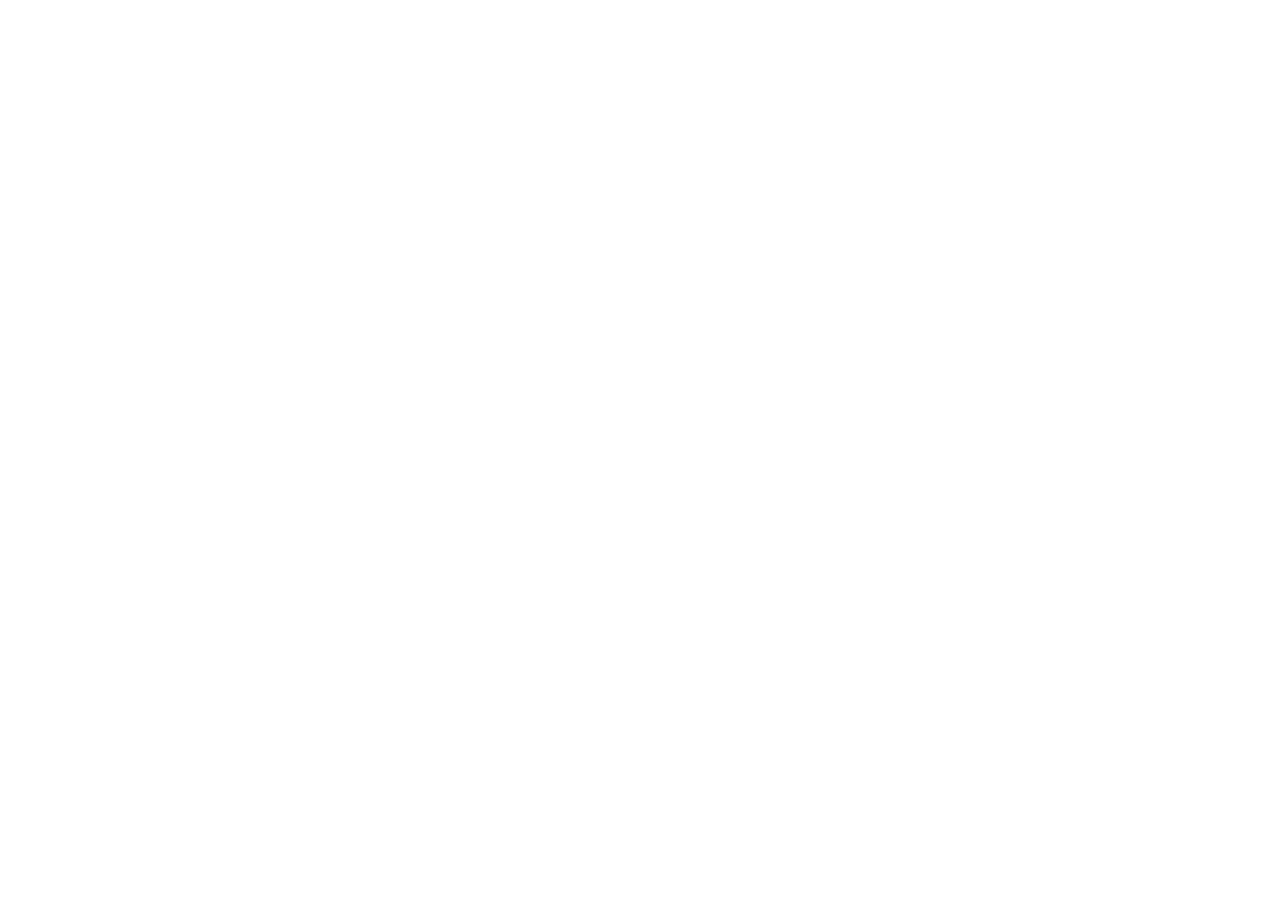
==== index.html @ 699007c3 "Add files via upload" ====
<!doctype html>
<html lang="en">
<head>
<link href="https://fonts.googleapis.com/icon?family=Material+Icons" rel="stylesheet">
<link href="https://fonts.googleapis.com/css?family=Roboto:300,400,500" rel="stylesheet">
  <meta charset="utf-8">
  <title>WebsiteApp</title>
  <base href="/">

  <meta name="viewport" content="width=device-width, initial-scale=1">
  <link rel="icon" type="image/x-icon" href="favicon.ico">
</head>
<body>
  <app-root></app-root>
<script type="text/javascript" src="runtime.js"></script><script type="text/javascript" src="polyfills.js"></script><script type="text/javascript" src="styles.js"></script><script type="text/javascript" src="vendor.js"></script><script type="text/javascript" src="main.js"></script></body>
</html>
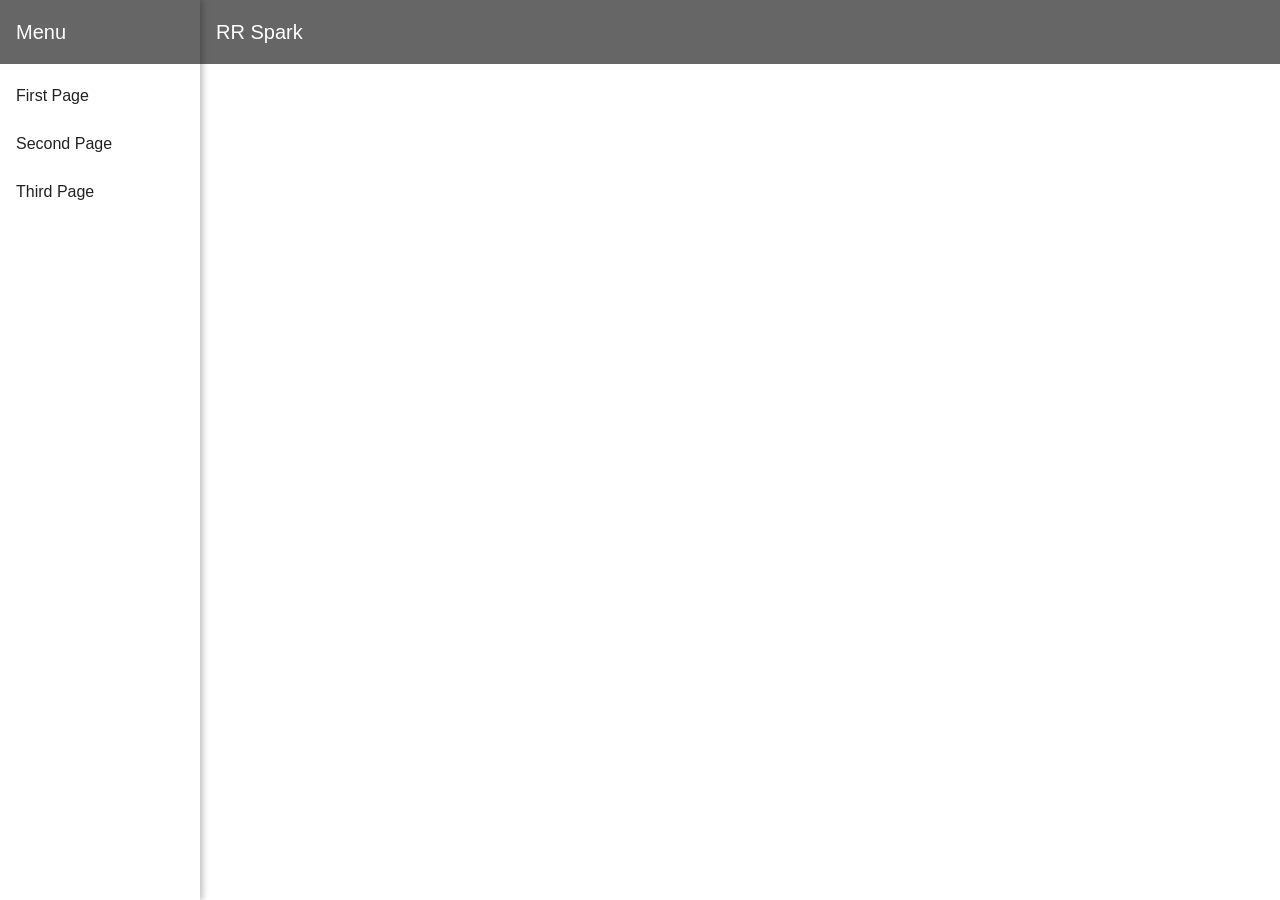
==== commit 670eba6a: "Add files via upload" ====
--- a/index.html
+++ b/index.html
@@ -5,12 +5,11 @@
 <link href="https://fonts.googleapis.com/css?family=Roboto:300,400,500" rel="stylesheet">
   <meta charset="utf-8">
   <title>WebsiteApp</title>
-  <base href="/">
-
+  <base href="/[website-app]">
   <meta name="viewport" content="width=device-width, initial-scale=1">
   <link rel="icon" type="image/x-icon" href="favicon.ico">
-</head>
+<link rel="stylesheet" href="styles.b7a8432e2db87dd4aafe.css"></head>
 <body>
   <app-root></app-root>
-<script type="text/javascript" src="runtime.js"></script><script type="text/javascript" src="polyfills.js"></script><script type="text/javascript" src="styles.js"></script><script type="text/javascript" src="vendor.js"></script><script type="text/javascript" src="main.js"></script></body>
+<script type="text/javascript" src="runtime.a66f828dca56eeb90e02.js"></script><script type="text/javascript" src="polyfills.7a0e6866a34e280f48e7.js"></script><script type="text/javascript" src="main.2351f47659908dbfffe1.js"></script></body>
 </html>
--- a/styles.b7a8432e2db87dd4aafe.css
+++ b/styles.b7a8432e2db87dd4aafe.css
@@ -0,0 +1 @@
+.mat-elevation-z0{box-shadow:0 0 0 0 rgba(0,0,0,.2),0 0 0 0 rgba(0,0,0,.14),0 0 0 0 rgba(0,0,0,.12)}.mat-elevation-z1{box-shadow:0 2px 1px -1px rgba(0,0,0,.2),0 1px 1px 0 rgba(0,0,0,.14),0 1px 3px 0 rgba(0,0,0,.12)}.mat-elevation-z2{box-shadow:0 3px 1px -2px rgba(0,0,0,.2),0 2px 2px 0 rgba(0,0,0,.14),0 1px 5px 0 rgba(0,0,0,.12)}.mat-elevation-z3{box-shadow:0 3px 3px -2px rgba(0,0,0,.2),0 3px 4px 0 rgba(0,0,0,.14),0 1px 8px 0 rgba(0,0,0,.12)}.mat-elevation-z4{box-shadow:0 2px 4px -1px rgba(0,0,0,.2),0 4px 5px 0 rgba(0,0,0,.14),0 1px 10px 0 rgba(0,0,0,.12)}.mat-elevation-z5{box-shadow:0 3px 5px -1px rgba(0,0,0,.2),0 5px 8px 0 rgba(0,0,0,.14),0 1px 14px 0 rgba(0,0,0,.12)}.mat-elevation-z6{box-shadow:0 3px 5px -1px rgba(0,0,0,.2),0 6px 10px 0 rgba(0,0,0,.14),0 1px 18px 0 rgba(0,0,0,.12)}.mat-elevation-z7{box-shadow:0 4px 5px -2px rgba(0,0,0,.2),0 7px 10px 1px rgba(0,0,0,.14),0 2px 16px 1px rgba(0,0,0,.12)}.mat-elevation-z8{box-shadow:0 5px 5px -3px rgba(0,0,0,.2),0 8px 10px 1px rgba(0,0,0,.14),0 3px 14px 2px rgba(0,0,0,.12)}.mat-elevation-z9{box-shadow:0 5px 6px -3px rgba(0,0,0,.2),0 9px 12px 1px rgba(0,0,0,.14),0 3px 16px 2px rgba(0,0,0,.12)}.mat-elevation-z10{box-shadow:0 6px 6px -3px rgba(0,0,0,.2),0 10px 14px 1px rgba(0,0,0,.14),0 4px 18px 3px rgba(0,0,0,.12)}.mat-elevation-z11{box-shadow:0 6px 7px -4px rgba(0,0,0,.2),0 11px 15px 1px rgba(0,0,0,.14),0 4px 20px 3px rgba(0,0,0,.12)}.mat-elevation-z12{box-shadow:0 7px 8px -4px rgba(0,0,0,.2),0 12px 17px 2px rgba(0,0,0,.14),0 5px 22px 4px rgba(0,0,0,.12)}.mat-elevation-z13{box-shadow:0 7px 8px -4px rgba(0,0,0,.2),0 13px 19px 2px rgba(0,0,0,.14),0 5px 24px 4px rgba(0,0,0,.12)}.mat-elevation-z14{box-shadow:0 7px 9px -4px rgba(0,0,0,.2),0 14px 21px 2px rgba(0,0,0,.14),0 5px 26px 4px rgba(0,0,0,.12)}.mat-elevation-z15{box-shadow:0 8px 9px -5px rgba(0,0,0,.2),0 15px 22px 2px rgba(0,0,0,.14),0 6px 28px 5px rgba(0,0,0,.12)}.mat-elevation-z16{box-shadow:0 8px 10px -5px rgba(0,0,0,.2),0 16px 24px 2px rgba(0,0,0,.14),0 6px 30px 5px rgba(0,0,0,.12)}.mat-elevation-z17{box-shadow:0 8px 11px -5px rgba(0,0,0,.2),0 17px 26px 2px rgba(0,0,0,.14),0 6px 32px 5px rgba(0,0,0,.12)}.mat-elevation-z18{box-shadow:0 9px 11px -5px rgba(0,0,0,.2),0 18px 28px 2px rgba(0,0,0,.14),0 7px 34px 6px rgba(0,0,0,.12)}.mat-elevation-z19{box-shadow:0 9px 12px -6px rgba(0,0,0,.2),0 19px 29px 2px rgba(0,0,0,.14),0 7px 36px 6px rgba(0,0,0,.12)}.mat-elevation-z20{box-shadow:0 10px 13px -6px rgba(0,0,0,.2),0 20px 31px 3px rgba(0,0,0,.14),0 8px 38px 7px rgba(0,0,0,.12)}.mat-elevation-z21{box-shadow:0 10px 13px -6px rgba(0,0,0,.2),0 21px 33px 3px rgba(0,0,0,.14),0 8px 40px 7px rgba(0,0,0,.12)}.mat-elevation-z22{box-shadow:0 10px 14px -6px rgba(0,0,0,.2),0 22px 35px 3px rgba(0,0,0,.14),0 8px 42px 7px rgba(0,0,0,.12)}.mat-elevation-z23{box-shadow:0 11px 14px -7px rgba(0,0,0,.2),0 23px 36px 3px rgba(0,0,0,.14),0 9px 44px 8px rgba(0,0,0,.12)}.mat-elevation-z24{box-shadow:0 11px 15px -7px rgba(0,0,0,.2),0 24px 38px 3px rgba(0,0,0,.14),0 9px 46px 8px rgba(0,0,0,.12)}.mat-badge-content{font-weight:600;font-size:12px;font-family:Roboto,"Helvetica Neue",sans-serif}.mat-badge-small .mat-badge-content{font-size:6px}.mat-badge-large .mat-badge-content{font-size:24px}.mat-h1,.mat-headline,.mat-typography h1{font:400 24px/32px Roboto,"Helvetica Neue",sans-serif;margin:0 0 16px}.mat-h2,.mat-title,.mat-typography h2{font:500 20px/32px Roboto,"Helvetica Neue",sans-serif;margin:0 0 16px}.mat-h3,.mat-subheading-2,.mat-typography h3{font:400 16px/28px Roboto,"Helvetica Neue",sans-serif;margin:0 0 16px}.mat-h4,.mat-subheading-1,.mat-typography h4{font:400 15px/24px Roboto,"Helvetica Neue",sans-serif;margin:0 0 16px}.mat-h5,.mat-typography h5{font:400 11.62px/20px Roboto,"Helvetica Neue",sans-serif;margin:0 0 12px}.mat-h6,.mat-typography h6{font:400 9.38px/20px Roboto,"Helvetica Neue",sans-serif;margin:0 0 12px}.mat-body-2,.mat-body-strong{font:500 14px/24px Roboto,"Helvetica Neue",sans-serif}.mat-body,.mat-body-1,.mat-typography{font:400 14px/20px Roboto,"Helvetica Neue",sans-serif}.mat-body p,.mat-body-1 p,.mat-typography p{margin:0 0 12px}.mat-caption,.mat-small{font:400 12px/20px Roboto,"Helvetica Neue",sans-serif}.mat-display-4,.mat-typography .mat-display-4{font:300 112px/112px Roboto,"Helvetica Neue",sans-serif;margin:0 0 56px;letter-spacing:-.05em}.mat-display-3,.mat-typography .mat-display-3{font:400 56px/56px Roboto,"Helvetica Neue",sans-serif;margin:0 0 64px;letter-spacing:-.02em}.mat-display-2,.mat-typography .mat-display-2{font:400 45px/48px Roboto,"Helvetica Neue",sans-serif;margin:0 0 64px;letter-spacing:-.005em}.mat-display-1,.mat-typography .mat-display-1{font:400 34px/40px Roboto,"Helvetica Neue",sans-serif;margin:0 0 64px}.mat-bottom-sheet-container{font-family:Roboto,"Helvetica Neue",sans-serif;font-size:16px;font-weight:400}.mat-button,.mat-fab,.mat-flat-button,.mat-icon-button,.mat-mini-fab,.mat-raised-button,.mat-stroked-button{font-family:Roboto,"Helvetica Neue",sans-serif;font-size:14px;font-weight:500}.mat-button-toggle,.mat-card{font-family:Roboto,"Helvetica Neue",sans-serif}.mat-card-title{font-size:24px;font-weight:400}.mat-card-content,.mat-card-header .mat-card-title,.mat-card-subtitle{font-size:14px}.mat-checkbox{font-family:Roboto,"Helvetica Neue",sans-serif}.mat-checkbox-layout .mat-checkbox-label{line-height:24px}.mat-chip{font-size:13px;line-height:18px}.mat-chip .mat-chip-remove.mat-icon,.mat-chip .mat-chip-trailing-icon.mat-icon{font-size:18px}.mat-table{font-family:Roboto,"Helvetica Neue",sans-serif}.mat-header-cell{font-size:12px;font-weight:500}.mat-cell,.mat-footer-cell{font-size:14px}.mat-calendar{font-family:Roboto,"Helvetica Neue",sans-serif}.mat-calendar-body{font-size:13px}.mat-calendar-body-label,.mat-calendar-period-button{font-size:14px;font-weight:500}.mat-calendar-table-header th{font-size:11px;font-weight:400}.mat-dialog-title{font:500 20px/32px Roboto,"Helvetica Neue",sans-serif}.mat-expansion-panel-header{font-family:Roboto,"Helvetica Neue",sans-serif;font-size:15px;font-weight:400}.mat-expansion-panel-content{font:400 14px/20px Roboto,"Helvetica Neue",sans-serif}.mat-form-field{font-size:inherit;font-weight:400;line-height:1.125;font-family:Roboto,"Helvetica Neue",sans-serif}.mat-form-field-wrapper{padding-bottom:1.34375em}.mat-form-field-prefix .mat-icon,.mat-form-field-suffix .mat-icon{font-size:150%;line-height:1.125}.mat-form-field-prefix .mat-icon-button,.mat-form-field-suffix .mat-icon-button{height:1.5em;width:1.5em}.mat-form-field-prefix .mat-icon-button .mat-icon,.mat-form-field-suffix .mat-icon-button .mat-icon{height:1.125em;line-height:1.125}.mat-form-field-infix{padding:.5em 0;border-top:.84375em solid transparent}.mat-form-field-can-float .mat-input-server:focus+.mat-form-field-label-wrapper .mat-form-field-label,.mat-form-field-can-float.mat-form-field-should-float .mat-form-field-label{-webkit-transform:translateY(-1.34375em) scale(.75);transform:translateY(-1.34375em) scale(.75);width:133.33333%}.mat-form-field-can-float .mat-input-server[label]:not(:label-shown)+.mat-form-field-label-wrapper .mat-form-field-label{-webkit-transform:translateY(-1.34374em) scale(.75);transform:translateY(-1.34374em) scale(.75);width:133.33334%}.mat-form-field-label-wrapper{top:-.84375em;padding-top:.84375em}.mat-form-field-label{top:1.34375em}.mat-form-field-underline{bottom:1.34375em}.mat-form-field-subscript-wrapper{font-size:75%;margin-top:.66667em;top:calc(100% - 1.79167em)}.mat-form-field-appearance-legacy .mat-form-field-wrapper{padding-bottom:1.25em}.mat-form-field-appearance-legacy .mat-form-field-infix{padding:.4375em 0}.mat-form-field-appearance-legacy.mat-form-field-can-float .mat-input-server:focus+.mat-form-field-label-wrapper .mat-form-field-label,.mat-form-field-appearance-legacy.mat-form-field-can-float.mat-form-field-should-float .mat-form-field-label{-webkit-transform:translateY(-1.28125em) scale(.75) perspective(100px) translateZ(.001px);transform:translateY(-1.28125em) scale(.75) perspective(100px) translateZ(.001px);-ms-transform:translateY(-1.28125em) scale(.75);width:133.33333%}.mat-form-field-appearance-legacy.mat-form-field-can-float .mat-form-field-autofill-control:-webkit-autofill+.mat-form-field-label-wrapper .mat-form-field-label{-webkit-transform:translateY(-1.28125em) scale(.75) perspective(100px) translateZ(.00101px);transform:translateY(-1.28125em) scale(.75) perspective(100px) translateZ(.00101px);-ms-transform:translateY(-1.28124em) scale(.75);width:133.33334%}.mat-form-field-appearance-legacy.mat-form-field-can-float .mat-input-server[label]:not(:label-shown)+.mat-form-field-label-wrapper .mat-form-field-label{-webkit-transform:translateY(-1.28125em) scale(.75) perspective(100px) translateZ(.00102px);transform:translateY(-1.28125em) scale(.75) perspective(100px) translateZ(.00102px);-ms-transform:translateY(-1.28123em) scale(.75);width:133.33335%}.mat-form-field-appearance-legacy .mat-form-field-label{top:1.28125em}.mat-form-field-appearance-legacy .mat-form-field-underline{bottom:1.25em}.mat-form-field-appearance-legacy .mat-form-field-subscript-wrapper{margin-top:.54167em;top:calc(100% - 1.66667em)}.mat-form-field-appearance-fill .mat-form-field-infix{padding:.25em 0 .75em}.mat-form-field-appearance-fill .mat-form-field-label{top:1.09375em;margin-top:-.5em}.mat-form-field-appearance-fill.mat-form-field-can-float .mat-input-server:focus+.mat-form-field-label-wrapper .mat-form-field-label,.mat-form-field-appearance-fill.mat-form-field-can-float.mat-form-field-should-float .mat-form-field-label{-webkit-transform:translateY(-.59375em) scale(.75);transform:translateY(-.59375em) scale(.75);width:133.33333%}.mat-form-field-appearance-fill.mat-form-field-can-float .mat-input-server[label]:not(:label-shown)+.mat-form-field-label-wrapper .mat-form-field-label{-webkit-transform:translateY(-.59374em) scale(.75);transform:translateY(-.59374em) scale(.75);width:133.33334%}.mat-form-field-appearance-outline .mat-form-field-infix{padding:1em 0}.mat-form-field-appearance-outline .mat-form-field-label{top:1.84375em;margin-top:-.25em}.mat-form-field-appearance-outline.mat-form-field-can-float .mat-input-server:focus+.mat-form-field-label-wrapper .mat-form-field-label,.mat-form-field-appearance-outline.mat-form-field-can-float.mat-form-field-should-float .mat-form-field-label{-webkit-transform:translateY(-1.59375em) scale(.75);transform:translateY(-1.59375em) scale(.75);width:133.33333%}.mat-form-field-appearance-outline.mat-form-field-can-float .mat-input-server[label]:not(:label-shown)+.mat-form-field-label-wrapper .mat-form-field-label{-webkit-transform:translateY(-1.59374em) scale(.75);transform:translateY(-1.59374em) scale(.75);width:133.33334%}.mat-grid-tile-footer,.mat-grid-tile-header{font-size:14px}.mat-grid-tile-footer .mat-line,.mat-grid-tile-header .mat-line{white-space:nowrap;overflow:hidden;text-overflow:ellipsis;display:block;box-sizing:border-box}.mat-grid-tile-footer .mat-line:nth-child(n+2),.mat-grid-tile-header .mat-line:nth-child(n+2){font-size:12px}input.mat-input-element{margin-top:-.0625em}.mat-menu-item{font-family:Roboto,"Helvetica Neue",sans-serif;font-size:16px;font-weight:400}.mat-paginator,.mat-paginator-page-size .mat-select-trigger{font-family:Roboto,"Helvetica Neue",sans-serif;font-size:12px}.mat-radio-button,.mat-select{font-family:Roboto,"Helvetica Neue",sans-serif}.mat-select-trigger{height:1.125em}.mat-slide-toggle-content{font:400 14px/20px Roboto,"Helvetica Neue",sans-serif}.mat-slider-thumb-label-text{font-family:Roboto,"Helvetica Neue",sans-serif;font-size:12px;font-weight:500}.mat-stepper-horizontal,.mat-stepper-vertical{font-family:Roboto,"Helvetica Neue",sans-serif}.mat-step-label{font-size:14px;font-weight:400}.mat-step-label-selected{font-size:14px;font-weight:500}.mat-tab-group{font-family:Roboto,"Helvetica Neue",sans-serif}.mat-tab-label,.mat-tab-link{font-family:Roboto,"Helvetica Neue",sans-serif;font-size:14px;font-weight:500}.mat-toolbar,.mat-toolbar h1,.mat-toolbar h2,.mat-toolbar h3,.mat-toolbar h4,.mat-toolbar h5,.mat-toolbar h6{font:500 20px/32px Roboto,"Helvetica Neue",sans-serif;margin:0}.mat-tooltip{font-family:Roboto,"Helvetica Neue",sans-serif;font-size:10px;padding-top:6px;padding-bottom:6px}.mat-tooltip-handset{font-size:14px;padding-top:9px;padding-bottom:9px}.mat-list-item,.mat-list-option{font-family:Roboto,"Helvetica Neue",sans-serif}.mat-list .mat-list-item,.mat-nav-list .mat-list-item,.mat-selection-list .mat-list-item{font-size:16px}.mat-list .mat-list-item .mat-line,.mat-nav-list .mat-list-item .mat-line,.mat-selection-list .mat-list-item .mat-line{white-space:nowrap;overflow:hidden;text-overflow:ellipsis;display:block;box-sizing:border-box}.mat-list .mat-list-item .mat-line:nth-child(n+2),.mat-nav-list .mat-list-item .mat-line:nth-child(n+2),.mat-selection-list .mat-list-item .mat-line:nth-child(n+2){font-size:14px}.mat-list .mat-list-option,.mat-nav-list .mat-list-option,.mat-selection-list .mat-list-option{font-size:16px}.mat-list .mat-list-option .mat-line,.mat-nav-list .mat-list-option .mat-line,.mat-selection-list .mat-list-option .mat-line{white-space:nowrap;overflow:hidden;text-overflow:ellipsis;display:block;box-sizing:border-box}.mat-list .mat-list-option .mat-line:nth-child(n+2),.mat-nav-list .mat-list-option .mat-line:nth-child(n+2),.mat-selection-list .mat-list-option .mat-line:nth-child(n+2){font-size:14px}.mat-list[dense] .mat-list-item,.mat-nav-list[dense] .mat-list-item,.mat-selection-list[dense] .mat-list-item{font-size:12px}.mat-list[dense] .mat-list-item .mat-line,.mat-nav-list[dense] .mat-list-item .mat-line,.mat-selection-list[dense] .mat-list-item .mat-line{white-space:nowrap;overflow:hidden;text-overflow:ellipsis;display:block;box-sizing:border-box}.mat-list[dense] .mat-list-item .mat-line:nth-child(n+2),.mat-list[dense] .mat-list-option,.mat-nav-list[dense] .mat-list-item .mat-line:nth-child(n+2),.mat-nav-list[dense] .mat-list-option,.mat-selection-list[dense] .mat-list-item .mat-line:nth-child(n+2),.mat-selection-list[dense] .mat-list-option{font-size:12px}.mat-list[dense] .mat-list-option .mat-line,.mat-nav-list[dense] .mat-list-option .mat-line,.mat-selection-list[dense] .mat-list-option .mat-line{white-space:nowrap;overflow:hidden;text-overflow:ellipsis;display:block;box-sizing:border-box}.mat-list[dense] .mat-list-option .mat-line:nth-child(n+2),.mat-nav-list[dense] .mat-list-option .mat-line:nth-child(n+2),.mat-selection-list[dense] .mat-list-option .mat-line:nth-child(n+2){font-size:12px}.mat-list[dense] .mat-subheader,.mat-nav-list[dense] .mat-subheader,.mat-selection-list[dense] .mat-subheader{font-family:Roboto,"Helvetica Neue",sans-serif;font-size:12px;font-weight:500}.mat-option{font-family:Roboto,"Helvetica Neue",sans-serif;font-size:16px;color:rgba(0,0,0,.87)}.mat-optgroup-label{font:500 14px/24px Roboto,"Helvetica Neue",sans-serif;color:rgba(0,0,0,.54)}.mat-simple-snackbar{font-family:Roboto,"Helvetica Neue",sans-serif;font-size:14px}.mat-simple-snackbar-action{line-height:1;font-family:inherit;font-size:inherit;font-weight:500}.mat-ripple{overflow:hidden}@media screen and (-ms-high-contrast:active){.mat-ripple{display:none}}.mat-ripple.mat-ripple-unbounded{overflow:visible}.mat-ripple-element{position:absolute;border-radius:50%;pointer-events:none;transition:opacity,-webkit-transform 0s cubic-bezier(0,0,.2,1);transition:opacity,transform 0s cubic-bezier(0,0,.2,1);transition:opacity,transform 0s cubic-bezier(0,0,.2,1),-webkit-transform 0s cubic-bezier(0,0,.2,1);-webkit-transform:scale(0);transform:scale(0)}.cdk-visually-hidden{border:0;clip:rect(0 0 0 0);height:1px;margin:-1px;overflow:hidden;padding:0;position:absolute;width:1px;outline:0;-webkit-appearance:none;-moz-appearance:none}.cdk-global-overlay-wrapper,.cdk-overlay-container{pointer-events:none;top:0;left:0;height:100%;width:100%}.cdk-overlay-container{position:fixed;z-index:1000}.cdk-overlay-container:empty{display:none}.cdk-global-overlay-wrapper{display:flex;position:absolute;z-index:1000}.cdk-overlay-pane{position:absolute;pointer-events:auto;box-sizing:border-box;z-index:1000;display:flex;max-width:100%;max-height:100%}.cdk-overlay-backdrop{position:absolute;top:0;bottom:0;left:0;right:0;z-index:1000;pointer-events:auto;-webkit-tap-highlight-color:transparent;transition:opacity .4s cubic-bezier(.25,.8,.25,1);opacity:0}.cdk-overlay-backdrop.cdk-overlay-backdrop-showing{opacity:1}@media screen and (-ms-high-contrast:active){.cdk-overlay-backdrop.cdk-overlay-backdrop-showing{opacity:.6}.mat-badge-small .mat-badge-content{outline:solid 1px;border-radius:0}}.cdk-overlay-dark-backdrop{background:rgba(0,0,0,.288)}.cdk-overlay-transparent-backdrop,.cdk-overlay-transparent-backdrop.cdk-overlay-backdrop-showing{opacity:0}.cdk-overlay-connected-position-bounding-box{position:absolute;z-index:1000;display:flex;flex-direction:column;min-width:1px;min-height:1px}.cdk-global-scrollblock{position:fixed;width:100%;overflow-y:scroll}.cdk-text-field-autofill-monitored:-webkit-autofill{-webkit-animation-name:cdk-text-field-autofill-start;animation-name:cdk-text-field-autofill-start}.cdk-text-field-autofill-monitored:not(:-webkit-autofill){-webkit-animation-name:cdk-text-field-autofill-end;animation-name:cdk-text-field-autofill-end}textarea.cdk-textarea-autosize{resize:none}textarea.cdk-textarea-autosize-measuring{height:auto!important;overflow:hidden!important;padding:2px 0!important;box-sizing:content-box!important}.mat-ripple-element{background-color:rgba(0,0,0,.1)}.mat-option.mat-selected:not(.mat-option-multiple):not(.mat-option-disabled),.mat-option:focus:not(.mat-option-disabled),.mat-option:hover:not(.mat-option-disabled){background:rgba(0,0,0,.04)}.mat-option.mat-active{background:rgba(0,0,0,.04);color:rgba(0,0,0,.87)}.mat-option.mat-option-disabled{color:rgba(0,0,0,.38)}.mat-primary .mat-option.mat-selected:not(.mat-option-disabled){color:#3f51b5}.mat-accent .mat-option.mat-selected:not(.mat-option-disabled){color:#ff4081}.mat-warn .mat-option.mat-selected:not(.mat-option-disabled){color:#f44336}.mat-optgroup-disabled .mat-optgroup-label{color:rgba(0,0,0,.38)}.mat-pseudo-checkbox{color:rgba(0,0,0,.54)}.mat-pseudo-checkbox::after{color:#fafafa}.mat-accent .mat-pseudo-checkbox-checked,.mat-accent .mat-pseudo-checkbox-indeterminate,.mat-pseudo-checkbox-checked,.mat-pseudo-checkbox-indeterminate{background:#ff4081}.mat-primary .mat-pseudo-checkbox-checked,.mat-primary .mat-pseudo-checkbox-indeterminate{background:#3f51b5}.mat-warn .mat-pseudo-checkbox-checked,.mat-warn .mat-pseudo-checkbox-indeterminate{background:#f44336}.mat-pseudo-checkbox-checked.mat-pseudo-checkbox-disabled,.mat-pseudo-checkbox-indeterminate.mat-pseudo-checkbox-disabled{background:#b0b0b0}.mat-app-background{background-color:#fafafa;color:rgba(0,0,0,.87)}.mat-theme-loaded-marker{display:none}.mat-autocomplete-panel{background:#fff;color:rgba(0,0,0,.87)}.mat-autocomplete-panel .mat-option.mat-selected:not(.mat-active):not(:hover){background:#fff}.mat-autocomplete-panel .mat-option.mat-selected:not(.mat-active):not(:hover):not(.mat-option-disabled){color:rgba(0,0,0,.87)}.mat-badge-accent .mat-badge-content{background:#ff4081;color:#fff}.mat-badge-warn .mat-badge-content{color:#fff;background:#f44336}.mat-badge{position:relative}.mat-badge-hidden .mat-badge-content{display:none}.mat-badge-content{color:#fff;background:#3f51b5;position:absolute;text-align:center;display:inline-block;border-radius:50%;transition:-webkit-transform .2s ease-in-out;transition:transform .2s ease-in-out;transition:transform .2s ease-in-out,-webkit-transform .2s ease-in-out;-webkit-transform:scale(.6);transform:scale(.6);overflow:hidden;white-space:nowrap;text-overflow:ellipsis;pointer-events:none}.mat-badge-content.mat-badge-active{-webkit-transform:none;transform:none}.mat-badge-small .mat-badge-content{width:16px;height:16px;line-height:16px}.mat-badge-small.mat-badge-above .mat-badge-content{top:-8px}.mat-badge-small.mat-badge-below .mat-badge-content{bottom:-8px}.mat-badge-small.mat-badge-before{margin-left:16px}.mat-badge-small.mat-badge-before .mat-badge-content{left:-16px}[dir=rtl] .mat-badge-small.mat-badge-before{margin-left:0;margin-right:16px}[dir=rtl] .mat-badge-small.mat-badge-before .mat-badge-content{left:auto;right:-16px}.mat-badge-small.mat-badge-after{margin-right:16px}.mat-badge-small.mat-badge-after .mat-badge-content{right:-16px}[dir=rtl] .mat-badge-small.mat-badge-after{margin-right:0;margin-left:16px}[dir=rtl] .mat-badge-small.mat-badge-after .mat-badge-content{right:auto;left:-16px}.mat-badge-small.mat-badge-overlap.mat-badge-before{margin-left:8px}.mat-badge-small.mat-badge-overlap.mat-badge-before .mat-badge-content{left:-8px}[dir=rtl] .mat-badge-small.mat-badge-overlap.mat-badge-before{margin-left:0;margin-right:8px}[dir=rtl] .mat-badge-small.mat-badge-overlap.mat-badge-before .mat-badge-content{left:auto;right:-8px}.mat-badge-small.mat-badge-overlap.mat-badge-after{margin-right:8px}.mat-badge-small.mat-badge-overlap.mat-badge-after .mat-badge-content{right:-8px}[dir=rtl] .mat-badge-small.mat-badge-overlap.mat-badge-after{margin-right:0;margin-left:16px}[dir=rtl] .mat-badge-small.mat-badge-overlap.mat-badge-after .mat-badge-content{right:auto;left:-8px}.mat-badge-medium .mat-badge-content{width:22px;height:22px;line-height:22px}.mat-badge-medium.mat-badge-above .mat-badge-content{top:-11px}.mat-badge-medium.mat-badge-below .mat-badge-content{bottom:-11px}.mat-badge-medium.mat-badge-before{margin-left:22px}.mat-badge-medium.mat-badge-before .mat-badge-content{left:-22px}[dir=rtl] .mat-badge-medium.mat-badge-before{margin-left:0;margin-right:22px}[dir=rtl] .mat-badge-medium.mat-badge-before .mat-badge-content{left:auto;right:-22px}.mat-badge-medium.mat-badge-after{margin-right:22px}.mat-badge-medium.mat-badge-after .mat-badge-content{right:-22px}[dir=rtl] .mat-badge-medium.mat-badge-after{margin-right:0;margin-left:22px}[dir=rtl] .mat-badge-medium.mat-badge-after .mat-badge-content{right:auto;left:-22px}.mat-badge-medium.mat-badge-overlap.mat-badge-before{margin-left:11px}.mat-badge-medium.mat-badge-overlap.mat-badge-before .mat-badge-content{left:-11px}[dir=rtl] .mat-badge-medium.mat-badge-overlap.mat-badge-before{margin-left:0;margin-right:11px}[dir=rtl] .mat-badge-medium.mat-badge-overlap.mat-badge-before .mat-badge-content{left:auto;right:-11px}.mat-badge-medium.mat-badge-overlap.mat-badge-after{margin-right:11px}.mat-badge-medium.mat-badge-overlap.mat-badge-after .mat-badge-content{right:-11px}[dir=rtl] .mat-badge-medium.mat-badge-overlap.mat-badge-after{margin-right:0;margin-left:22px}[dir=rtl] .mat-badge-medium.mat-badge-overlap.mat-badge-after .mat-badge-content{right:auto;left:-11px}.mat-badge-large .mat-badge-content{width:28px;height:28px;line-height:28px}@media screen and (-ms-high-contrast:active){.mat-badge-large .mat-badge-content,.mat-badge-medium .mat-badge-content{outline:solid 1px;border-radius:0}}.mat-badge-large.mat-badge-above .mat-badge-content{top:-14px}.mat-badge-large.mat-badge-below .mat-badge-content{bottom:-14px}.mat-badge-large.mat-badge-before{margin-left:28px}.mat-badge-large.mat-badge-before .mat-badge-content{left:-28px}[dir=rtl] .mat-badge-large.mat-badge-before{margin-left:0;margin-right:28px}[dir=rtl] .mat-badge-large.mat-badge-before .mat-badge-content{left:auto;right:-28px}.mat-badge-large.mat-badge-after{margin-right:28px}.mat-badge-large.mat-badge-after .mat-badge-content{right:-28px}[dir=rtl] .mat-badge-large.mat-badge-after{margin-right:0;margin-left:28px}[dir=rtl] .mat-badge-large.mat-badge-after .mat-badge-content{right:auto;left:-28px}.mat-badge-large.mat-badge-overlap.mat-badge-before{margin-left:14px}.mat-badge-large.mat-badge-overlap.mat-badge-before .mat-badge-content{left:-14px}[dir=rtl] .mat-badge-large.mat-badge-overlap.mat-badge-before{margin-left:0;margin-right:14px}[dir=rtl] .mat-badge-large.mat-badge-overlap.mat-badge-before .mat-badge-content{left:auto;right:-14px}.mat-badge-large.mat-badge-overlap.mat-badge-after{margin-right:14px}.mat-badge-large.mat-badge-overlap.mat-badge-after .mat-badge-content{right:-14px}[dir=rtl] .mat-badge-large.mat-badge-overlap.mat-badge-after{margin-right:0;margin-left:28px}[dir=rtl] .mat-badge-large.mat-badge-overlap.mat-badge-after .mat-badge-content{right:auto;left:-14px}.mat-bottom-sheet-container{background:#fff;color:rgba(0,0,0,.87)}.mat-button,.mat-icon-button,.mat-stroked-button{color:inherit;background:0 0}.mat-button.mat-primary,.mat-icon-button.mat-primary,.mat-stroked-button.mat-primary{color:#3f51b5}.mat-button.mat-accent,.mat-icon-button.mat-accent,.mat-stroked-button.mat-accent{color:#ff4081}.mat-button.mat-warn,.mat-icon-button.mat-warn,.mat-stroked-button.mat-warn{color:#f44336}.mat-button.mat-accent[disabled],.mat-button.mat-primary[disabled],.mat-button.mat-warn[disabled],.mat-button[disabled][disabled],.mat-icon-button.mat-accent[disabled],.mat-icon-button.mat-primary[disabled],.mat-icon-button.mat-warn[disabled],.mat-icon-button[disabled][disabled],.mat-stroked-button.mat-accent[disabled],.mat-stroked-button.mat-primary[disabled],.mat-stroked-button.mat-warn[disabled],.mat-stroked-button[disabled][disabled]{color:rgba(0,0,0,.26)}.mat-button.mat-primary .mat-button-focus-overlay,.mat-icon-button.mat-primary .mat-button-focus-overlay,.mat-stroked-button.mat-primary .mat-button-focus-overlay{background-color:rgba(63,81,181,.12)}.mat-button.mat-accent .mat-button-focus-overlay,.mat-icon-button.mat-accent .mat-button-focus-overlay,.mat-stroked-button.mat-accent .mat-button-focus-overlay{background-color:rgba(255,64,129,.12)}.mat-button.mat-warn .mat-button-focus-overlay,.mat-icon-button.mat-warn .mat-button-focus-overlay,.mat-stroked-button.mat-warn .mat-button-focus-overlay{background-color:rgba(244,67,54,.12)}.mat-button[disabled] .mat-button-focus-overlay,.mat-icon-button[disabled] .mat-button-focus-overlay,.mat-stroked-button[disabled] .mat-button-focus-overlay{background-color:transparent}.mat-button.mat-primary .mat-ripple-element,.mat-icon-button.mat-primary .mat-ripple-element,.mat-stroked-button.mat-primary .mat-ripple-element{background-color:rgba(63,81,181,.1)}.mat-button.mat-accent .mat-ripple-element,.mat-icon-button.mat-accent .mat-ripple-element,.mat-stroked-button.mat-accent .mat-ripple-element{background-color:rgba(255,64,129,.1)}.mat-button.mat-warn .mat-ripple-element,.mat-icon-button.mat-warn .mat-ripple-element,.mat-stroked-button.mat-warn .mat-ripple-element{background-color:rgba(244,67,54,.1)}.mat-fab,.mat-flat-button,.mat-mini-fab,.mat-raised-button{color:rgba(0,0,0,.87);background-color:#fff}.mat-fab.mat-accent,.mat-fab.mat-primary,.mat-fab.mat-warn,.mat-flat-button.mat-accent,.mat-flat-button.mat-primary,.mat-flat-button.mat-warn,.mat-mini-fab.mat-accent,.mat-mini-fab.mat-primary,.mat-mini-fab.mat-warn,.mat-raised-button.mat-accent,.mat-raised-button.mat-primary,.mat-raised-button.mat-warn{color:#fff}.mat-fab.mat-accent[disabled],.mat-fab.mat-primary[disabled],.mat-fab.mat-warn[disabled],.mat-fab[disabled][disabled],.mat-flat-button.mat-accent[disabled],.mat-flat-button.mat-primary[disabled],.mat-flat-button.mat-warn[disabled],.mat-flat-button[disabled][disabled],.mat-mini-fab.mat-accent[disabled],.mat-mini-fab.mat-primary[disabled],.mat-mini-fab.mat-warn[disabled],.mat-mini-fab[disabled][disabled],.mat-raised-button.mat-accent[disabled],.mat-raised-button.mat-primary[disabled],.mat-raised-button.mat-warn[disabled],.mat-raised-button[disabled][disabled]{color:rgba(0,0,0,.26);background-color:rgba(0,0,0,.12)}.mat-fab.mat-primary,.mat-flat-button.mat-primary,.mat-mini-fab.mat-primary,.mat-raised-button.mat-primary{background-color:#3f51b5}.mat-fab.mat-accent,.mat-flat-button.mat-accent,.mat-mini-fab.mat-accent,.mat-raised-button.mat-accent{background-color:#ff4081}.mat-fab.mat-warn,.mat-flat-button.mat-warn,.mat-mini-fab.mat-warn,.mat-raised-button.mat-warn{background-color:#f44336}.mat-fab.mat-accent .mat-ripple-element,.mat-fab.mat-primary .mat-ripple-element,.mat-fab.mat-warn .mat-ripple-element,.mat-flat-button.mat-accent .mat-ripple-element,.mat-flat-button.mat-primary .mat-ripple-element,.mat-flat-button.mat-warn .mat-ripple-element,.mat-mini-fab.mat-accent .mat-ripple-element,.mat-mini-fab.mat-primary .mat-ripple-element,.mat-mini-fab.mat-warn .mat-ripple-element,.mat-raised-button.mat-accent .mat-ripple-element,.mat-raised-button.mat-primary .mat-ripple-element,.mat-raised-button.mat-warn .mat-ripple-element{background-color:rgba(255,255,255,.1)}.mat-icon-button.mat-primary .mat-ripple-element{background-color:rgba(63,81,181,.2)}.mat-icon-button.mat-accent .mat-ripple-element{background-color:rgba(255,64,129,.2)}.mat-icon-button.mat-warn .mat-ripple-element{background-color:rgba(244,67,54,.2)}.mat-button-toggle{color:rgba(0,0,0,.38)}.mat-button-toggle .mat-button-toggle-focus-overlay{background-color:rgba(0,0,0,.12)}.mat-button-toggle-checked{background-color:#e0e0e0;color:rgba(0,0,0,.54)}.mat-button-toggle-disabled{background-color:#eee;color:rgba(0,0,0,.26)}.mat-button-toggle-disabled.mat-button-toggle-checked{background-color:#bdbdbd}.mat-card{background:#fff;color:rgba(0,0,0,.87)}.mat-card-subtitle{color:rgba(0,0,0,.54)}.mat-checkbox-frame{border-color:rgba(0,0,0,.54)}.mat-checkbox-checkmark{fill:#fafafa}.mat-checkbox-checkmark-path{stroke:#fafafa!important}.mat-checkbox-mixedmark{background-color:#fafafa}.mat-checkbox-checked.mat-primary .mat-checkbox-background,.mat-checkbox-indeterminate.mat-primary .mat-checkbox-background{background-color:#3f51b5}.mat-checkbox-checked.mat-accent .mat-checkbox-background,.mat-checkbox-indeterminate.mat-accent .mat-checkbox-background{background-color:#ff4081}.mat-checkbox-checked.mat-warn .mat-checkbox-background,.mat-checkbox-indeterminate.mat-warn .mat-checkbox-background{background-color:#f44336}.mat-checkbox-disabled.mat-checkbox-checked .mat-checkbox-background,.mat-checkbox-disabled.mat-checkbox-indeterminate .mat-checkbox-background{background-color:#b0b0b0}.mat-checkbox-disabled:not(.mat-checkbox-checked) .mat-checkbox-frame{border-color:#b0b0b0}.mat-checkbox-disabled .mat-checkbox-label{color:#b0b0b0}.mat-checkbox:not(.mat-checkbox-disabled).mat-primary .mat-checkbox-ripple .mat-ripple-element{background-color:rgba(63,81,181,.26)}.mat-checkbox:not(.mat-checkbox-disabled).mat-accent .mat-checkbox-ripple .mat-ripple-element{background-color:rgba(255,64,129,.26)}.mat-checkbox:not(.mat-checkbox-disabled).mat-warn .mat-checkbox-ripple .mat-ripple-element{background-color:rgba(244,67,54,.26)}.mat-chip.mat-standard-chip{background-color:#e0e0e0;color:rgba(0,0,0,.87)}.mat-chip.mat-standard-chip .mat-chip-remove{color:rgba(0,0,0,.87);opacity:.4}.mat-chip.mat-standard-chip .mat-chip-remove:hover{opacity:.54}.mat-chip.mat-standard-chip.mat-chip-selected.mat-primary{background-color:#3f51b5;color:#fff}.mat-chip.mat-standard-chip.mat-chip-selected.mat-primary .mat-chip-remove{color:#fff;opacity:.4}.mat-chip.mat-standard-chip.mat-chip-selected.mat-primary .mat-chip-remove:hover{opacity:.54}.mat-chip.mat-standard-chip.mat-chip-selected.mat-warn{background-color:#f44336;color:#fff}.mat-chip.mat-standard-chip.mat-chip-selected.mat-warn .mat-chip-remove{color:#fff;opacity:.4}.mat-chip.mat-standard-chip.mat-chip-selected.mat-warn .mat-chip-remove:hover{opacity:.54}.mat-chip.mat-standard-chip.mat-chip-selected.mat-accent{background-color:#ff4081;color:#fff}.mat-chip.mat-standard-chip.mat-chip-selected.mat-accent .mat-chip-remove{color:#fff;opacity:.4}.mat-chip.mat-standard-chip.mat-chip-selected.mat-accent .mat-chip-remove:hover{opacity:.54}.mat-table{background:#fff}mat-footer-row,mat-header-row,mat-row,td.mat-cell,td.mat-footer-cell,th.mat-header-cell{border-bottom-color:rgba(0,0,0,.12)}.mat-header-cell{color:rgba(0,0,0,.54)}.mat-cell,.mat-footer-cell{color:rgba(0,0,0,.87)}.mat-calendar-arrow{border-top-color:rgba(0,0,0,.54)}.mat-datepicker-content .mat-calendar-next-button,.mat-datepicker-content .mat-calendar-previous-button,.mat-datepicker-toggle{color:rgba(0,0,0,.54)}.mat-calendar-table-header{color:rgba(0,0,0,.38)}.mat-calendar-table-header-divider::after{background:rgba(0,0,0,.12)}.mat-calendar-body-label{color:rgba(0,0,0,.54)}.mat-calendar-body-cell-content{color:rgba(0,0,0,.87);border-color:transparent}.mat-calendar-body-disabled>.mat-calendar-body-cell-content:not(.mat-calendar-body-selected){color:rgba(0,0,0,.38)}.cdk-keyboard-focused .mat-calendar-body-active>.mat-calendar-body-cell-content:not(.mat-calendar-body-selected),.cdk-program-focused .mat-calendar-body-active>.mat-calendar-body-cell-content:not(.mat-calendar-body-selected),.mat-calendar-body-cell:not(.mat-calendar-body-disabled):hover>.mat-calendar-body-cell-content:not(.mat-calendar-body-selected){background-color:rgba(0,0,0,.04)}.mat-calendar-body-today:not(.mat-calendar-body-selected){border-color:rgba(0,0,0,.38)}.mat-calendar-body-disabled>.mat-calendar-body-today:not(.mat-calendar-body-selected){border-color:rgba(0,0,0,.18)}.mat-calendar-body-selected{background-color:#3f51b5;color:#fff}.mat-calendar-body-disabled>.mat-calendar-body-selected{background-color:rgba(63,81,181,.4)}.mat-calendar-body-today.mat-calendar-body-selected{box-shadow:inset 0 0 0 1px #fff}.mat-datepicker-content{background-color:#fff;color:rgba(0,0,0,.87)}.mat-datepicker-content.mat-accent .mat-calendar-body-selected{background-color:#ff4081;color:#fff}.mat-datepicker-content.mat-accent .mat-calendar-body-disabled>.mat-calendar-body-selected{background-color:rgba(255,64,129,.4)}.mat-datepicker-content.mat-accent .mat-calendar-body-today.mat-calendar-body-selected{box-shadow:inset 0 0 0 1px #fff}.mat-datepicker-content.mat-warn .mat-calendar-body-selected{background-color:#f44336;color:#fff}.mat-datepicker-content.mat-warn .mat-calendar-body-disabled>.mat-calendar-body-selected{background-color:rgba(244,67,54,.4)}.mat-datepicker-content.mat-warn .mat-calendar-body-today.mat-calendar-body-selected{box-shadow:inset 0 0 0 1px #fff}.mat-datepicker-toggle-active{color:#3f51b5}.mat-datepicker-toggle-active.mat-accent{color:#ff4081}.mat-datepicker-toggle-active.mat-warn{color:#f44336}.mat-dialog-container{background:#fff;color:rgba(0,0,0,.87)}.mat-divider{border-top-color:rgba(0,0,0,.12)}.mat-divider-vertical{border-right-color:rgba(0,0,0,.12)}.mat-expansion-panel{background:#fff;color:rgba(0,0,0,.87)}.mat-action-row{border-top-color:rgba(0,0,0,.12)}.mat-expansion-panel:not(.mat-expanded) .mat-expansion-panel-header:not([aria-disabled=true]).cdk-keyboard-focused,.mat-expansion-panel:not(.mat-expanded) .mat-expansion-panel-header:not([aria-disabled=true]).cdk-program-focused,.mat-expansion-panel:not(.mat-expanded) .mat-expansion-panel-header:not([aria-disabled=true]):hover{background:rgba(0,0,0,.04)}.mat-expansion-panel-header-title{color:rgba(0,0,0,.87)}.mat-expansion-indicator::after,.mat-expansion-panel-header-description{color:rgba(0,0,0,.54)}.mat-expansion-panel-header[aria-disabled=true]{color:rgba(0,0,0,.26)}.mat-expansion-panel-header[aria-disabled=true] .mat-expansion-panel-header-description,.mat-expansion-panel-header[aria-disabled=true] .mat-expansion-panel-header-title{color:inherit}.mat-form-field-label,.mat-hint{color:rgba(0,0,0,.6)}.mat-form-field.mat-focused .mat-form-field-label{color:#3f51b5}.mat-form-field.mat-focused .mat-form-field-label.mat-accent{color:#ff4081}.mat-form-field.mat-focused .mat-form-field-label.mat-warn{color:#f44336}.mat-focused .mat-form-field-required-marker{color:#ff4081}.mat-form-field-ripple{background-color:rgba(0,0,0,.87)}.mat-form-field.mat-focused .mat-form-field-ripple{background-color:#3f51b5}.mat-form-field.mat-focused .mat-form-field-ripple.mat-accent{background-color:#ff4081}.mat-form-field.mat-focused .mat-form-field-ripple.mat-warn{background-color:#f44336}.mat-form-field.mat-form-field-invalid .mat-form-field-label,.mat-form-field.mat-form-field-invalid .mat-form-field-label .mat-form-field-required-marker,.mat-form-field.mat-form-field-invalid .mat-form-field-label.mat-accent{color:#f44336}.mat-form-field.mat-form-field-invalid .mat-form-field-ripple{background-color:#f44336}.mat-error{color:#f44336}.mat-form-field-appearance-legacy .mat-form-field-label,.mat-form-field-appearance-legacy .mat-hint{color:rgba(0,0,0,.54)}.mat-form-field-appearance-legacy .mat-form-field-underline{background-color:rgba(0,0,0,.42)}.mat-form-field-appearance-legacy.mat-form-field-disabled .mat-form-field-underline{background-image:linear-gradient(to right,rgba(0,0,0,.42) 0,rgba(0,0,0,.42) 33%,transparent 0);background-size:4px 100%;background-repeat:repeat-x}.mat-form-field-appearance-standard .mat-form-field-underline{background-color:rgba(0,0,0,.42)}.mat-form-field-appearance-standard.mat-form-field-disabled .mat-form-field-underline{background-image:linear-gradient(to right,rgba(0,0,0,.42) 0,rgba(0,0,0,.42) 33%,transparent 0);background-size:4px 100%;background-repeat:repeat-x}.mat-form-field-appearance-fill .mat-form-field-flex{background-color:rgba(0,0,0,.04)}.mat-form-field-appearance-fill.mat-form-field-disabled .mat-form-field-flex{background-color:rgba(0,0,0,.02)}.mat-form-field-appearance-fill .mat-form-field-underline::before{background-color:rgba(0,0,0,.42)}.mat-form-field-appearance-fill.mat-form-field-disabled .mat-form-field-label{color:rgba(0,0,0,.38)}.mat-form-field-appearance-fill.mat-form-field-disabled .mat-form-field-underline::before{background-color:transparent}.mat-form-field-appearance-outline .mat-form-field-outline{bottom:1.34375em;color:rgba(0,0,0,.12)}.mat-form-field-appearance-outline .mat-form-field-outline-thick{color:rgba(0,0,0,.87)}.mat-form-field-appearance-outline.mat-focused .mat-form-field-outline-thick{color:#3f51b5}.mat-form-field-appearance-outline.mat-focused.mat-accent .mat-form-field-outline-thick{color:#ff4081}.mat-form-field-appearance-outline.mat-focused.mat-warn .mat-form-field-outline-thick,.mat-form-field-appearance-outline.mat-form-field-invalid.mat-form-field-invalid .mat-form-field-outline-thick{color:#f44336}.mat-form-field-appearance-outline.mat-form-field-disabled .mat-form-field-label{color:rgba(0,0,0,.38)}.mat-form-field-appearance-outline.mat-form-field-disabled .mat-form-field-outline{color:rgba(0,0,0,.06)}.mat-icon.mat-primary{color:#3f51b5}.mat-icon.mat-accent{color:#ff4081}.mat-icon.mat-warn{color:#f44336}.mat-input-element:disabled{color:rgba(0,0,0,.38)}.mat-input-element{caret-color:#3f51b5}.mat-input-element::-ms-input-placeholder{color:rgba(0,0,0,.42)}.mat-input-element::placeholder{color:rgba(0,0,0,.42)}.mat-input-element::-moz-placeholder{color:rgba(0,0,0,.42)}.mat-input-element::-webkit-input-placeholder{color:rgba(0,0,0,.42)}.mat-input-element:-ms-input-placeholder{color:rgba(0,0,0,.42)}.mat-accent .mat-input-element{caret-color:#ff4081}.mat-form-field-invalid .mat-input-element,.mat-warn .mat-input-element{caret-color:#f44336}.mat-list .mat-list-item,.mat-list .mat-list-option,.mat-nav-list .mat-list-item,.mat-nav-list .mat-list-option,.mat-selection-list .mat-list-item,.mat-selection-list .mat-list-option{color:rgba(0,0,0,.87)}.mat-list .mat-subheader,.mat-nav-list .mat-subheader,.mat-selection-list .mat-subheader{font-family:Roboto,"Helvetica Neue",sans-serif;font-size:14px;font-weight:500;color:rgba(0,0,0,.54)}.mat-list-item-disabled{background-color:#eee}.mat-list-option.mat-list-item-focus,.mat-list-option:hover,.mat-nav-list .mat-list-item.mat-list-item-focus,.mat-nav-list .mat-list-item:hover{background:rgba(0,0,0,.04)}.mat-menu-panel{background:#fff}.mat-menu-item{background:0 0;color:rgba(0,0,0,.87)}.mat-menu-item[disabled],.mat-menu-item[disabled]::after{color:rgba(0,0,0,.38)}.mat-menu-item .mat-icon:not([color]),.mat-menu-item-submenu-trigger::after{color:rgba(0,0,0,.54)}.mat-menu-item-highlighted:not([disabled]),.mat-menu-item.cdk-keyboard-focused:not([disabled]),.mat-menu-item.cdk-program-focused:not([disabled]),.mat-menu-item:hover:not([disabled]){background:rgba(0,0,0,.04)}.mat-paginator{background:#fff}.mat-paginator,.mat-paginator-page-size .mat-select-trigger{color:rgba(0,0,0,.54)}.mat-paginator-decrement,.mat-paginator-increment{border-top:2px solid rgba(0,0,0,.54);border-right:2px solid rgba(0,0,0,.54)}.mat-paginator-first,.mat-paginator-last{border-top:2px solid rgba(0,0,0,.54)}.mat-icon-button[disabled] .mat-paginator-decrement,.mat-icon-button[disabled] .mat-paginator-first,.mat-icon-button[disabled] .mat-paginator-increment,.mat-icon-button[disabled] .mat-paginator-last{border-color:rgba(0,0,0,.38)}.mat-progress-bar-background{fill:#c5cae9}.mat-progress-bar-buffer{background-color:#c5cae9}.mat-progress-bar-fill::after{background-color:#3f51b5}.mat-progress-bar.mat-accent .mat-progress-bar-background{fill:#ff80ab}.mat-progress-bar.mat-accent .mat-progress-bar-buffer{background-color:#ff80ab}.mat-progress-bar.mat-accent .mat-progress-bar-fill::after{background-color:#ff4081}.mat-progress-bar.mat-warn .mat-progress-bar-background{fill:#ffcdd2}.mat-progress-bar.mat-warn .mat-progress-bar-buffer{background-color:#ffcdd2}.mat-progress-bar.mat-warn .mat-progress-bar-fill::after{background-color:#f44336}.mat-progress-spinner circle,.mat-spinner circle{stroke:#3f51b5}.mat-progress-spinner.mat-accent circle,.mat-spinner.mat-accent circle{stroke:#ff4081}.mat-progress-spinner.mat-warn circle,.mat-spinner.mat-warn circle{stroke:#f44336}.mat-radio-outer-circle{border-color:rgba(0,0,0,.54)}.mat-radio-disabled .mat-radio-outer-circle{border-color:rgba(0,0,0,.38)}.mat-radio-disabled .mat-radio-inner-circle,.mat-radio-disabled .mat-radio-ripple .mat-ripple-element{background-color:rgba(0,0,0,.38)}.mat-radio-disabled .mat-radio-label-content{color:rgba(0,0,0,.38)}.mat-radio-button.mat-primary.mat-radio-checked .mat-radio-outer-circle{border-color:#3f51b5}.mat-radio-button.mat-primary .mat-radio-inner-circle{background-color:#3f51b5}.mat-radio-button.mat-primary .mat-radio-ripple .mat-ripple-element{background-color:rgba(63,81,181,.26)}.mat-radio-button.mat-accent.mat-radio-checked .mat-radio-outer-circle{border-color:#ff4081}.mat-radio-button.mat-accent .mat-radio-inner-circle{background-color:#ff4081}.mat-radio-button.mat-accent .mat-radio-ripple .mat-ripple-element{background-color:rgba(255,64,129,.26)}.mat-radio-button.mat-warn.mat-radio-checked .mat-radio-outer-circle{border-color:#f44336}.mat-radio-button.mat-warn .mat-radio-inner-circle{background-color:#f44336}.mat-radio-button.mat-warn .mat-radio-ripple .mat-ripple-element{background-color:rgba(244,67,54,.26)}.mat-select-content,.mat-select-panel-done-animating{background:#fff}.mat-select-value{color:rgba(0,0,0,.87)}.mat-select-placeholder{color:rgba(0,0,0,.42)}.mat-select-disabled .mat-select-value{color:rgba(0,0,0,.38)}.mat-select-arrow{color:rgba(0,0,0,.54)}.mat-select-panel .mat-option.mat-selected:not(.mat-option-multiple){background:rgba(0,0,0,.12)}.mat-form-field.mat-focused.mat-primary .mat-select-arrow{color:#3f51b5}.mat-form-field.mat-focused.mat-accent .mat-select-arrow{color:#ff4081}.mat-form-field .mat-select.mat-select-invalid .mat-select-arrow,.mat-form-field.mat-focused.mat-warn .mat-select-arrow{color:#f44336}.mat-form-field .mat-select.mat-select-disabled .mat-select-arrow{color:rgba(0,0,0,.38)}.mat-drawer-container{background-color:#fafafa;color:rgba(0,0,0,.87)}.mat-drawer{background-color:#fff;color:rgba(0,0,0,.87)}.mat-drawer.mat-drawer-push{background-color:#fff}.mat-drawer-backdrop.mat-drawer-shown{background-color:rgba(0,0,0,.6)}.mat-slide-toggle.mat-checked:not(.mat-disabled) .mat-slide-toggle-thumb{background-color:#e91e63}.mat-slide-toggle.mat-checked:not(.mat-disabled) .mat-slide-toggle-bar{background-color:rgba(233,30,99,.5)}.mat-slide-toggle:not(.mat-checked) .mat-ripple-element{background-color:rgba(0,0,0,.06)}.mat-slide-toggle .mat-ripple-element{background-color:rgba(233,30,99,.12)}.mat-slide-toggle.mat-primary.mat-checked:not(.mat-disabled) .mat-slide-toggle-thumb{background-color:#3f51b5}.mat-slide-toggle.mat-primary.mat-checked:not(.mat-disabled) .mat-slide-toggle-bar{background-color:rgba(63,81,181,.5)}.mat-slide-toggle.mat-primary:not(.mat-checked) .mat-ripple-element{background-color:rgba(0,0,0,.06)}.mat-slide-toggle.mat-primary .mat-ripple-element{background-color:rgba(63,81,181,.12)}.mat-slide-toggle.mat-warn.mat-checked:not(.mat-disabled) .mat-slide-toggle-thumb{background-color:#f44336}.mat-slide-toggle.mat-warn.mat-checked:not(.mat-disabled) .mat-slide-toggle-bar{background-color:rgba(244,67,54,.5)}.mat-slide-toggle.mat-warn:not(.mat-checked) .mat-ripple-element{background-color:rgba(0,0,0,.06)}.mat-slide-toggle.mat-warn .mat-ripple-element{background-color:rgba(244,67,54,.12)}.mat-disabled .mat-slide-toggle-thumb{background-color:#bdbdbd}.mat-disabled .mat-slide-toggle-bar{background-color:rgba(0,0,0,.1)}.mat-slide-toggle-thumb{background-color:#fafafa}.mat-slide-toggle-bar{background-color:rgba(0,0,0,.38)}.mat-slider-track-background{background-color:rgba(0,0,0,.26)}.mat-primary .mat-slider-thumb,.mat-primary .mat-slider-thumb-label,.mat-primary .mat-slider-track-fill{background-color:#3f51b5}.mat-primary .mat-slider-thumb-label-text{color:#fff}.mat-accent .mat-slider-thumb,.mat-accent .mat-slider-thumb-label,.mat-accent .mat-slider-track-fill{background-color:#ff4081}.mat-accent .mat-slider-thumb-label-text{color:#fff}.mat-warn .mat-slider-thumb,.mat-warn .mat-slider-thumb-label,.mat-warn .mat-slider-track-fill{background-color:#f44336}.mat-warn .mat-slider-thumb-label-text{color:#fff}.mat-slider-focus-ring{background-color:rgba(255,64,129,.2)}.cdk-focused .mat-slider-track-background,.mat-slider:hover .mat-slider-track-background{background-color:rgba(0,0,0,.38)}.mat-slider-disabled .mat-slider-thumb,.mat-slider-disabled .mat-slider-track-background,.mat-slider-disabled .mat-slider-track-fill,.mat-slider-disabled:hover .mat-slider-track-background{background-color:rgba(0,0,0,.26)}.mat-slider-min-value .mat-slider-focus-ring{background-color:rgba(0,0,0,.12)}.mat-slider-min-value.mat-slider-thumb-label-showing .mat-slider-thumb,.mat-slider-min-value.mat-slider-thumb-label-showing .mat-slider-thumb-label{background-color:rgba(0,0,0,.87)}.mat-slider-min-value.mat-slider-thumb-label-showing.cdk-focused .mat-slider-thumb,.mat-slider-min-value.mat-slider-thumb-label-showing.cdk-focused .mat-slider-thumb-label{background-color:rgba(0,0,0,.26)}.mat-slider-min-value:not(.mat-slider-thumb-label-showing) .mat-slider-thumb{border-color:rgba(0,0,0,.26);background-color:transparent}.mat-slider-min-value:not(.mat-slider-thumb-label-showing).cdk-focused .mat-slider-thumb,.mat-slider-min-value:not(.mat-slider-thumb-label-showing):hover .mat-slider-thumb{border-color:rgba(0,0,0,.38)}.mat-slider-min-value:not(.mat-slider-thumb-label-showing).cdk-focused.mat-slider-disabled .mat-slider-thumb,.mat-slider-min-value:not(.mat-slider-thumb-label-showing):hover.mat-slider-disabled .mat-slider-thumb{border-color:rgba(0,0,0,.26)}.mat-slider-has-ticks .mat-slider-wrapper::after{border-color:rgba(0,0,0,.7)}.mat-slider-horizontal .mat-slider-ticks{background-image:repeating-linear-gradient(to right,rgba(0,0,0,.7),rgba(0,0,0,.7) 2px,transparent 0,transparent);background-image:-moz-repeating-linear-gradient(.0001deg,rgba(0,0,0,.7),rgba(0,0,0,.7) 2px,transparent 0,transparent)}.mat-slider-vertical .mat-slider-ticks{background-image:repeating-linear-gradient(to bottom,rgba(0,0,0,.7),rgba(0,0,0,.7) 2px,transparent 0,transparent)}.mat-step-header.cdk-keyboard-focused,.mat-step-header.cdk-program-focused,.mat-step-header:hover{background-color:rgba(0,0,0,.04)}.mat-step-header .mat-step-label,.mat-step-header .mat-step-optional{color:rgba(0,0,0,.38)}.mat-step-header .mat-step-icon{background-color:#3f51b5;color:#fff}.mat-step-header .mat-step-icon-not-touched{background-color:rgba(0,0,0,.38);color:#fff}.mat-step-header .mat-step-label.mat-step-label-active{color:rgba(0,0,0,.87)}.mat-stepper-horizontal,.mat-stepper-vertical{background-color:#fff}.mat-stepper-vertical-line::before{border-left-color:rgba(0,0,0,.12)}.mat-stepper-horizontal-line{border-top-color:rgba(0,0,0,.12)}.mat-tab-header,.mat-tab-nav-bar{border-bottom:1px solid rgba(0,0,0,.12)}.mat-tab-group-inverted-header .mat-tab-header,.mat-tab-group-inverted-header .mat-tab-nav-bar{border-top:1px solid rgba(0,0,0,.12);border-bottom:none}.mat-tab-label,.mat-tab-link{color:rgba(0,0,0,.87)}.mat-tab-label.mat-tab-disabled,.mat-tab-link.mat-tab-disabled{color:rgba(0,0,0,.38)}.mat-tab-header-pagination-chevron{border-color:rgba(0,0,0,.87)}.mat-tab-header-pagination-disabled .mat-tab-header-pagination-chevron{border-color:rgba(0,0,0,.38)}.mat-tab-group[class*=mat-background-] .mat-tab-header,.mat-tab-nav-bar[class*=mat-background-]{border-bottom:none;border-top:none}.mat-tab-group.mat-primary .mat-tab-label:not(.mat-tab-disabled):focus,.mat-tab-group.mat-primary .mat-tab-link:not(.mat-tab-disabled):focus,.mat-tab-nav-bar.mat-primary .mat-tab-label:not(.mat-tab-disabled):focus,.mat-tab-nav-bar.mat-primary .mat-tab-link:not(.mat-tab-disabled):focus{background-color:rgba(197,202,233,.3)}.mat-tab-group.mat-primary .mat-ink-bar,.mat-tab-nav-bar.mat-primary .mat-ink-bar{background-color:#3f51b5}.mat-tab-group.mat-primary.mat-background-primary .mat-ink-bar,.mat-tab-nav-bar.mat-primary.mat-background-primary .mat-ink-bar{background-color:#fff}.mat-tab-group.mat-accent .mat-tab-label:not(.mat-tab-disabled):focus,.mat-tab-group.mat-accent .mat-tab-link:not(.mat-tab-disabled):focus,.mat-tab-nav-bar.mat-accent .mat-tab-label:not(.mat-tab-disabled):focus,.mat-tab-nav-bar.mat-accent .mat-tab-link:not(.mat-tab-disabled):focus{background-color:rgba(255,128,171,.3)}.mat-tab-group.mat-accent .mat-ink-bar,.mat-tab-nav-bar.mat-accent .mat-ink-bar{background-color:#ff4081}.mat-tab-group.mat-accent.mat-background-accent .mat-ink-bar,.mat-tab-nav-bar.mat-accent.mat-background-accent .mat-ink-bar{background-color:#fff}.mat-tab-group.mat-warn .mat-tab-label:not(.mat-tab-disabled):focus,.mat-tab-group.mat-warn .mat-tab-link:not(.mat-tab-disabled):focus,.mat-tab-nav-bar.mat-warn .mat-tab-label:not(.mat-tab-disabled):focus,.mat-tab-nav-bar.mat-warn .mat-tab-link:not(.mat-tab-disabled):focus{background-color:rgba(255,205,210,.3)}.mat-tab-group.mat-warn .mat-ink-bar,.mat-tab-nav-bar.mat-warn .mat-ink-bar{background-color:#f44336}.mat-tab-group.mat-warn.mat-background-warn .mat-ink-bar,.mat-tab-nav-bar.mat-warn.mat-background-warn .mat-ink-bar{background-color:#fff}.mat-tab-group.mat-background-primary .mat-tab-label:not(.mat-tab-disabled):focus,.mat-tab-group.mat-background-primary .mat-tab-link:not(.mat-tab-disabled):focus,.mat-tab-nav-bar.mat-background-primary .mat-tab-label:not(.mat-tab-disabled):focus,.mat-tab-nav-bar.mat-background-primary .mat-tab-link:not(.mat-tab-disabled):focus{background-color:rgba(197,202,233,.3)}.mat-tab-group.mat-background-primary .mat-tab-header,.mat-tab-group.mat-background-primary .mat-tab-links,.mat-tab-nav-bar.mat-background-primary .mat-tab-header,.mat-tab-nav-bar.mat-background-primary .mat-tab-links{background-color:#3f51b5}.mat-tab-group.mat-background-primary .mat-tab-label,.mat-tab-group.mat-background-primary .mat-tab-link,.mat-tab-nav-bar.mat-background-primary .mat-tab-label,.mat-tab-nav-bar.mat-background-primary .mat-tab-link{color:#fff}.mat-tab-group.mat-background-primary .mat-tab-label.mat-tab-disabled,.mat-tab-group.mat-background-primary .mat-tab-link.mat-tab-disabled,.mat-tab-nav-bar.mat-background-primary .mat-tab-label.mat-tab-disabled,.mat-tab-nav-bar.mat-background-primary .mat-tab-link.mat-tab-disabled{color:rgba(255,255,255,.4)}.mat-tab-group.mat-background-primary .mat-tab-header-pagination-chevron,.mat-tab-nav-bar.mat-background-primary .mat-tab-header-pagination-chevron{border-color:#fff}.mat-tab-group.mat-background-primary .mat-tab-header-pagination-disabled .mat-tab-header-pagination-chevron,.mat-tab-nav-bar.mat-background-primary .mat-tab-header-pagination-disabled .mat-tab-header-pagination-chevron{border-color:rgba(255,255,255,.4)}.mat-tab-group.mat-background-primary .mat-ripple-element,.mat-tab-nav-bar.mat-background-primary .mat-ripple-element{background-color:rgba(255,255,255,.12)}.mat-tab-group.mat-background-accent .mat-tab-label:not(.mat-tab-disabled):focus,.mat-tab-group.mat-background-accent .mat-tab-link:not(.mat-tab-disabled):focus,.mat-tab-nav-bar.mat-background-accent .mat-tab-label:not(.mat-tab-disabled):focus,.mat-tab-nav-bar.mat-background-accent .mat-tab-link:not(.mat-tab-disabled):focus{background-color:rgba(255,128,171,.3)}.mat-tab-group.mat-background-accent .mat-tab-header,.mat-tab-group.mat-background-accent .mat-tab-links,.mat-tab-nav-bar.mat-background-accent .mat-tab-header,.mat-tab-nav-bar.mat-background-accent .mat-tab-links{background-color:#ff4081}.mat-tab-group.mat-background-accent .mat-tab-label,.mat-tab-group.mat-background-accent .mat-tab-link,.mat-tab-nav-bar.mat-background-accent .mat-tab-label,.mat-tab-nav-bar.mat-background-accent .mat-tab-link{color:#fff}.mat-tab-group.mat-background-accent .mat-tab-label.mat-tab-disabled,.mat-tab-group.mat-background-accent .mat-tab-link.mat-tab-disabled,.mat-tab-nav-bar.mat-background-accent .mat-tab-label.mat-tab-disabled,.mat-tab-nav-bar.mat-background-accent .mat-tab-link.mat-tab-disabled{color:rgba(255,255,255,.4)}.mat-tab-group.mat-background-accent .mat-tab-header-pagination-chevron,.mat-tab-nav-bar.mat-background-accent .mat-tab-header-pagination-chevron{border-color:#fff}.mat-tab-group.mat-background-accent .mat-tab-header-pagination-disabled .mat-tab-header-pagination-chevron,.mat-tab-nav-bar.mat-background-accent .mat-tab-header-pagination-disabled .mat-tab-header-pagination-chevron{border-color:rgba(255,255,255,.4)}.mat-tab-group.mat-background-accent .mat-ripple-element,.mat-tab-nav-bar.mat-background-accent .mat-ripple-element{background-color:rgba(255,255,255,.12)}.mat-tab-group.mat-background-warn .mat-tab-label:not(.mat-tab-disabled):focus,.mat-tab-group.mat-background-warn .mat-tab-link:not(.mat-tab-disabled):focus,.mat-tab-nav-bar.mat-background-warn .mat-tab-label:not(.mat-tab-disabled):focus,.mat-tab-nav-bar.mat-background-warn .mat-tab-link:not(.mat-tab-disabled):focus{background-color:rgba(255,205,210,.3)}.mat-tab-group.mat-background-warn .mat-tab-header,.mat-tab-group.mat-background-warn .mat-tab-links,.mat-tab-nav-bar.mat-background-warn .mat-tab-header,.mat-tab-nav-bar.mat-background-warn .mat-tab-links{background-color:#f44336}.mat-tab-group.mat-background-warn .mat-tab-label,.mat-tab-group.mat-background-warn .mat-tab-link,.mat-tab-nav-bar.mat-background-warn .mat-tab-label,.mat-tab-nav-bar.mat-background-warn .mat-tab-link{color:#fff}.mat-tab-group.mat-background-warn .mat-tab-label.mat-tab-disabled,.mat-tab-group.mat-background-warn .mat-tab-link.mat-tab-disabled,.mat-tab-nav-bar.mat-background-warn .mat-tab-label.mat-tab-disabled,.mat-tab-nav-bar.mat-background-warn .mat-tab-link.mat-tab-disabled{color:rgba(255,255,255,.4)}.mat-tab-group.mat-background-warn .mat-tab-header-pagination-chevron,.mat-tab-nav-bar.mat-background-warn .mat-tab-header-pagination-chevron{border-color:#fff}.mat-tab-group.mat-background-warn .mat-tab-header-pagination-disabled .mat-tab-header-pagination-chevron,.mat-tab-nav-bar.mat-background-warn .mat-tab-header-pagination-disabled .mat-tab-header-pagination-chevron{border-color:rgba(255,255,255,.4)}.mat-tab-group.mat-background-warn .mat-ripple-element,.mat-tab-nav-bar.mat-background-warn .mat-ripple-element{background-color:rgba(255,255,255,.12)}.mat-toolbar{background:#f5f5f5;color:rgba(0,0,0,.87)}.mat-toolbar.mat-accent{background:#ff4081;color:#fff}.mat-toolbar.mat-warn{background:#f44336;color:#fff}.mat-toolbar .mat-focused .mat-form-field-ripple,.mat-toolbar .mat-form-field-ripple,.mat-toolbar .mat-form-field-underline{background-color:currentColor}.mat-toolbar .mat-focused .mat-form-field-label,.mat-toolbar .mat-form-field-label,.mat-toolbar .mat-form-field.mat-focused .mat-select-arrow,.mat-toolbar .mat-select-arrow,.mat-toolbar .mat-select-value{color:inherit}.mat-toolbar .mat-input-element{caret-color:currentColor}.mat-tooltip{background:rgba(97,97,97,.9)}.mat-tree{font-family:Roboto,"Helvetica Neue",sans-serif;background:#fff}.mat-tree-node{font-weight:400;font-size:14px;color:rgba(0,0,0,.87)}.mat-snack-bar-container{background:#323232;color:#fff}.mat-simple-snackbar-action{color:#ff4081}body{margin:0}.mat-toolbar.mat-primary{background:#666;color:#fff}
